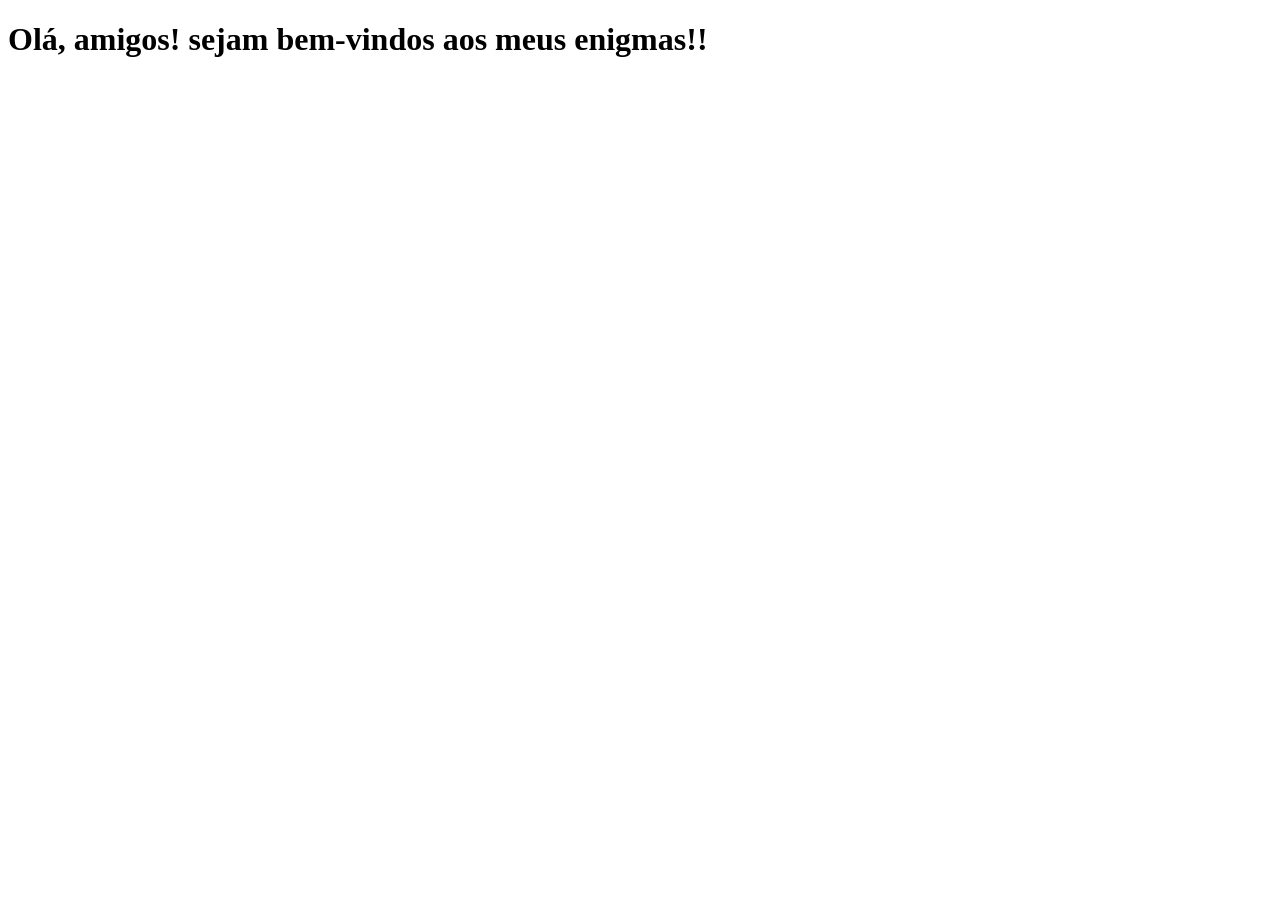
==== index.html @ f9dc51c4 "Add files via upload" ====
<!DOCTYPE html>
<html lang="en">
<head>
    <meta charset="UTF-8">
    <meta name="viewport" content="width=device-width, initial-scale=1.0">
    <title>Enigmas</title>
</head>
<body>
    <h1>Olá, amigos! sejam bem-vindos aos meus enigmas!!</h1>
</body>
</html>
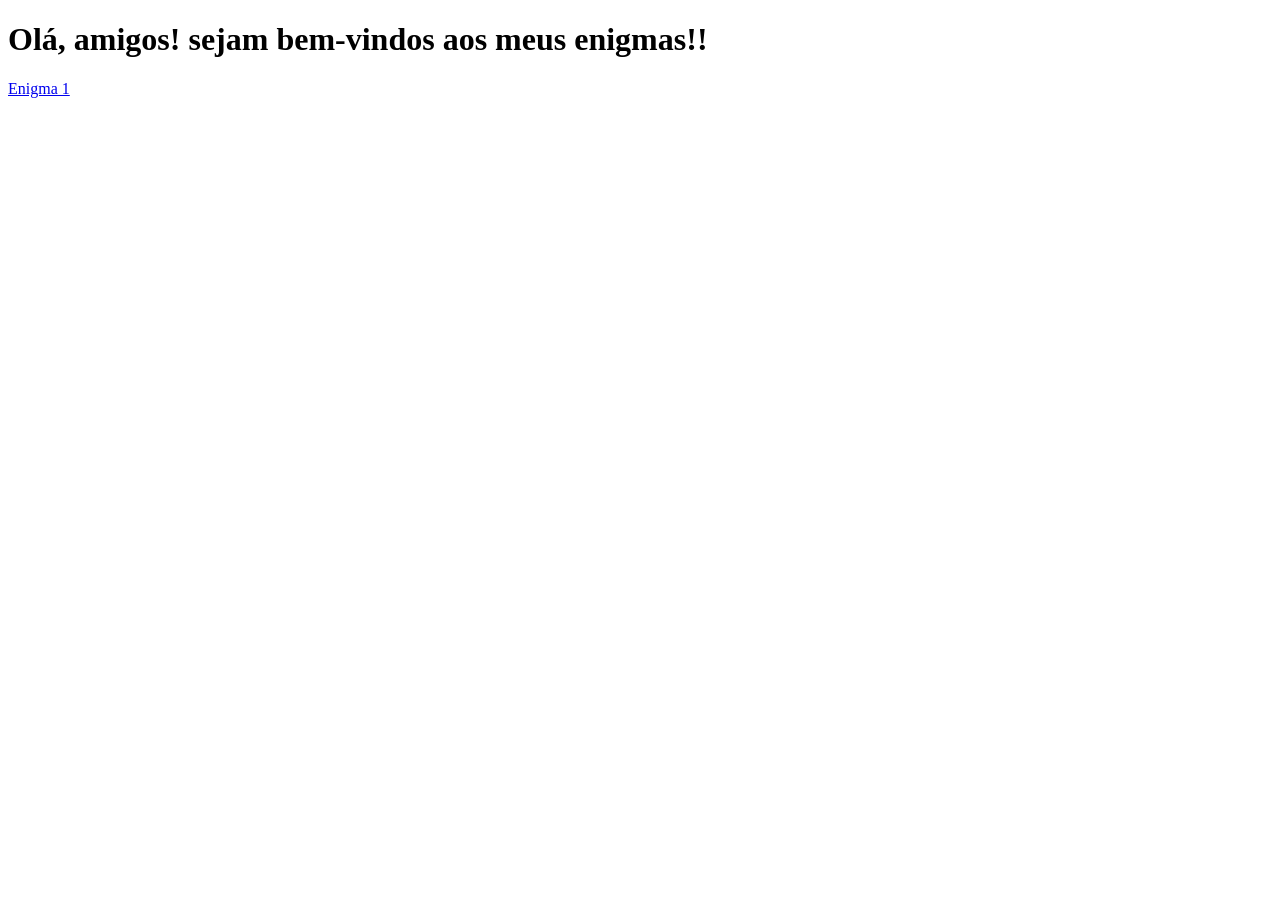
==== commit 0cc722d3: "Update index.html" ====
--- a/index.html
+++ b/index.html
@@ -7,5 +7,6 @@
 </head>
 <body>
     <h1>Olá, amigos! sejam bem-vindos aos meus enigmas!!</h1>
+    <a href="oi/index.html">Enigma 1</a>
 </body>
-</html>+</html>
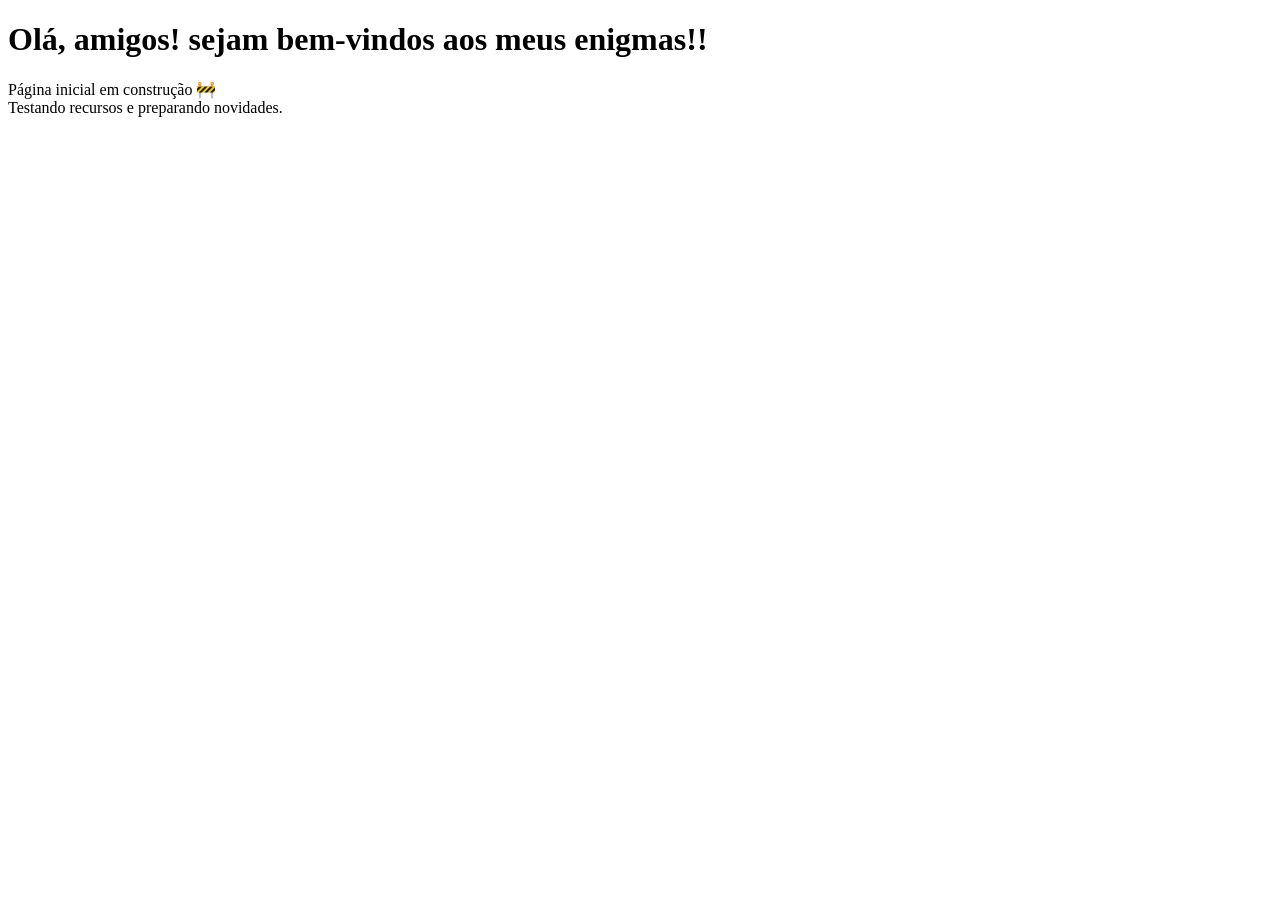
==== commit 53e2f421: "Update index.html" ====
--- a/index.html
+++ b/index.html
@@ -1,5 +1,5 @@
 <!DOCTYPE html>
-<html lang="en">
+<html lang="pt-br">
 <head>
     <meta charset="UTF-8">
     <meta name="viewport" content="width=device-width, initial-scale=1.0">
@@ -7,6 +7,8 @@
 </head>
 <body>
     <h1>Olá, amigos! sejam bem-vindos aos meus enigmas!!</h1>
-    <a href="oi/index.html">Enigma 1</a>
+    <p>Página inicial em construção 🚧 <br>
+Testando recursos e preparando novidades.</p>
 </body>
 </html>
+
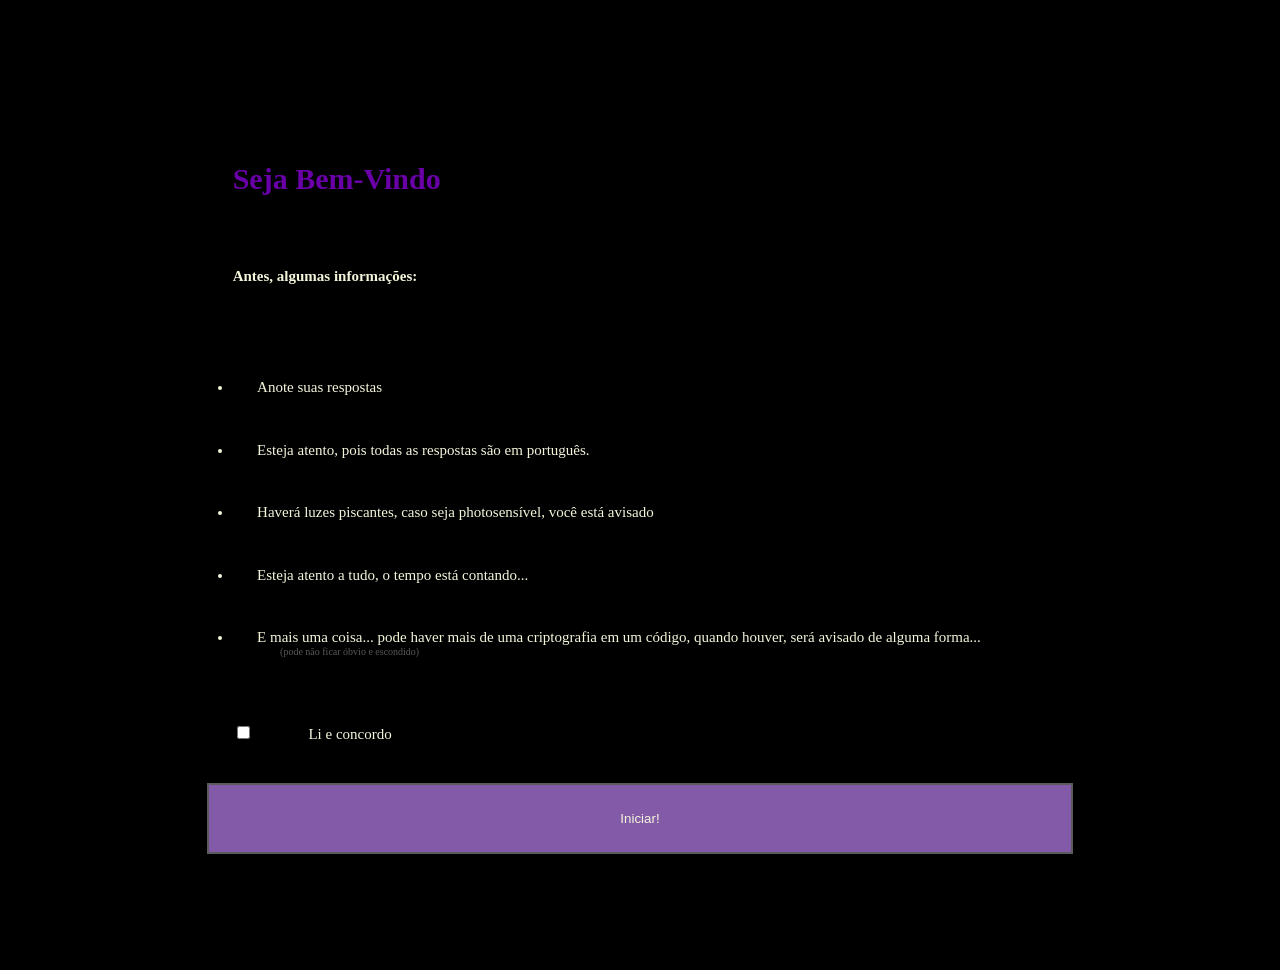
==== commit 587b24b4: "Add files via upload" ====
--- a/index.html
+++ b/index.html
@@ -1,14 +1,31 @@
-<!DOCTYPE html>
-<html lang="pt-br">
-<head>
-    <meta charset="UTF-8">
-    <meta name="viewport" content="width=device-width, initial-scale=1.0">
-    <title>Enigmas</title>
-</head>
-<body>
-    <h1>Olá, amigos! sejam bem-vindos aos meus enigmas!!</h1>
-    <p>Página inicial em construção 🚧 <br>
-Testando recursos e preparando novidades.</p>
-</body>
-</html>
-
+<!DOCTYPE html>
+<html lang="en">
+<head>
+    <meta charset="UTF-8">
+    <meta name="viewport" content="width=device-width, initial-scale=1.0">
+    <link rel="stylesheet" href="style.css">
+    <title>Document</title>
+</head>
+<body>
+    <div class="tudo">
+        <h1>Seja Bem-Vindo</h1>
+        <h4>Antes, algumas informações:</h4>
+        <ul>
+            <li>Anote suas respostas</li>
+            <li>Esteja atento, pois todas as respostas são em português.</li>
+            <li>Haverá luzes piscantes, caso seja photosensível, você está avisado</li>
+            <li>Esteja atento a tudo, o tempo está contando...</li>
+            <li>E mais uma coisa... pode haver mais de uma criptografia em um código, quando houver, será avisado de alguma forma... <span class="pequeno">(pode não ficar óbvio e escondido)</span></li>
+        </ul>
+
+        <label class="checkbox-container">
+            <input type="checkbox" id="aceitar">
+            <span class="checkmark"></span>
+            Li e concordo
+        </label><br>
+
+        <button id="botao_iniciar" disabled>Iniciar!</button>
+    </div>
+    <script src="script.js"></script>
+</body>
+</html>
--- a/style.css
+++ b/style.css
@@ -0,0 +1,35 @@
+*{
+    background-color: black;
+    color: beige;
+    padding: 3%;
+}
+body{
+    display: flex;
+    align-items: center;
+    justify-content: center;
+    font-size: 15px;
+}
+h1{
+    color: rgb(105, 0, 167);
+}
+.pequeno{
+    font-size: 10px;
+    color: rgb(88, 88, 88);
+    background-color: transparent;
+}
+li{
+    line-height: 0.9;
+}
+button{
+    background-color: rgb(105, 0, 167);
+    width: 100%;
+    border: 2px solid rgb(60, 0, 95);
+    margin-top: 40px;
+}
+button:disabled{
+    background-color: rgb(130, 90, 167);
+    border: 2px solid rgb(92, 90, 95);
+}
+input[type="checkbox"] {
+    accent-color: rgb(105, 0, 167);
+}
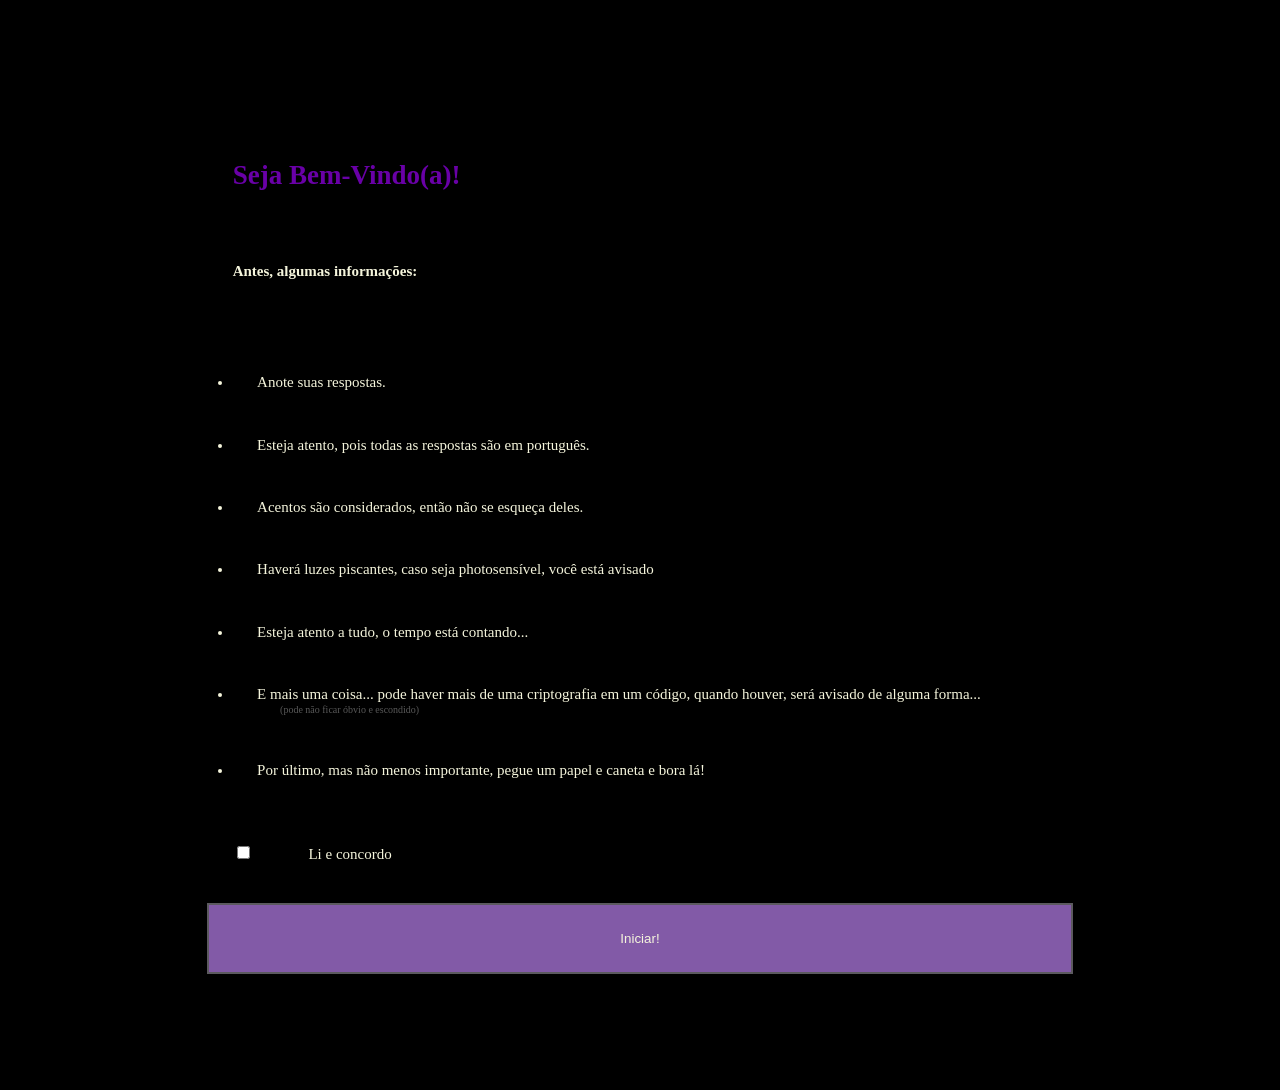
==== commit ec378cc6: "Add files via upload" ====
--- a/index.html
+++ b/index.html
@@ -8,14 +8,16 @@
 </head>
 <body>
     <div class="tudo">
-        <h1>Seja Bem-Vindo</h1>
+        <h1>Seja Bem-Vindo(a)!</h1>
         <h4>Antes, algumas informações:</h4>
         <ul>
-            <li>Anote suas respostas</li>
+            <li>Anote suas respostas.</li>
             <li>Esteja atento, pois todas as respostas são em português.</li>
+            <li>Acentos são considerados, então não se esqueça deles.</li>
             <li>Haverá luzes piscantes, caso seja photosensível, você está avisado</li>
             <li>Esteja atento a tudo, o tempo está contando...</li>
             <li>E mais uma coisa... pode haver mais de uma criptografia em um código, quando houver, será avisado de alguma forma... <span class="pequeno">(pode não ficar óbvio e escondido)</span></li>
+            <li>Por último, mas não menos importante, pegue um papel e caneta e bora lá!</li>
         </ul>
 
         <label class="checkbox-container">
--- a/style.css
+++ b/style.css
@@ -10,6 +10,7 @@
     font-size: 15px;
 }
 h1{
+    font-size: 27px;
     color: rgb(105, 0, 167);
 }
 .pequeno{
